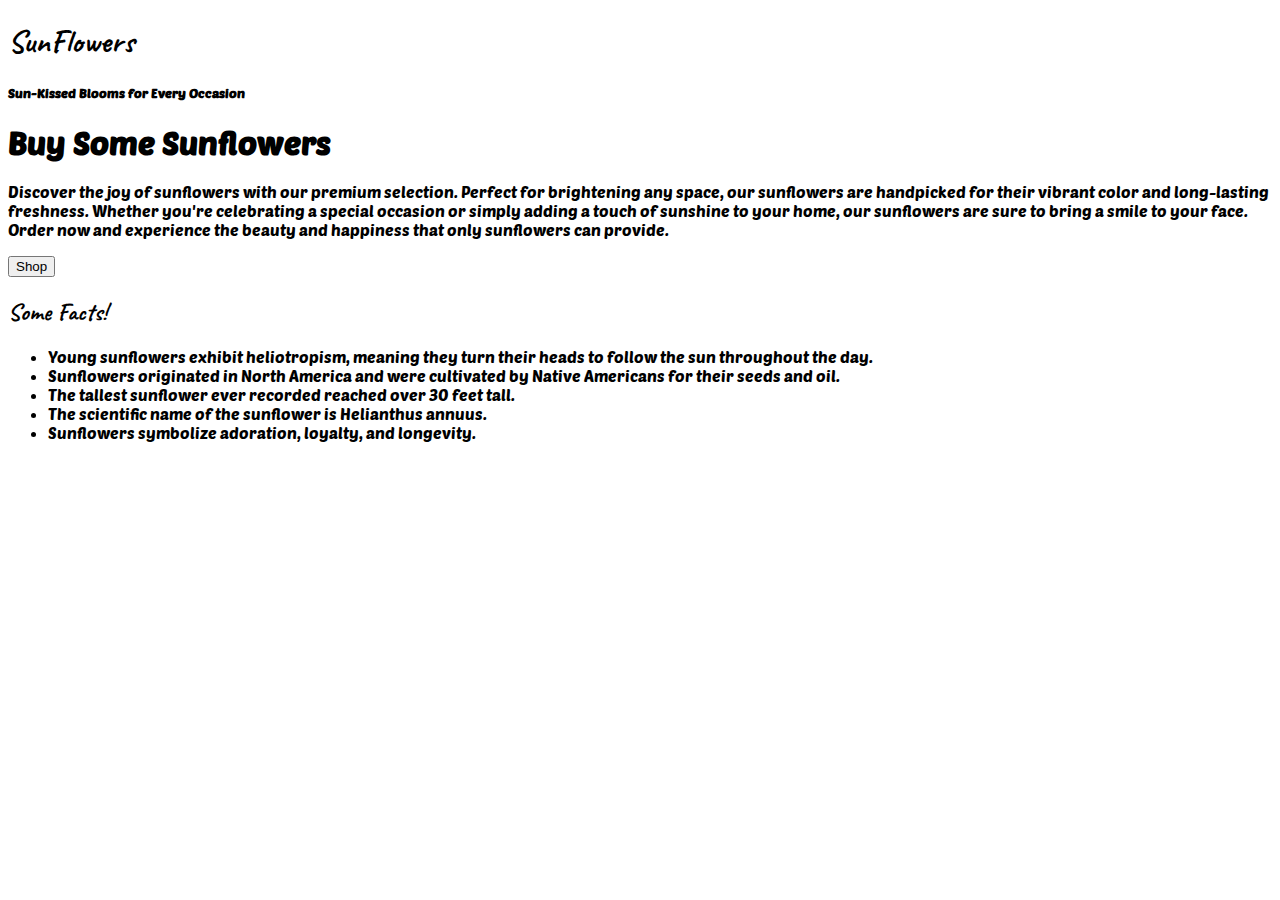
==== src/main/resources/templates/index.html @ 8e5ac53a "init commit" ====
<!doctype html>
<html lang="en" xmlns:th="http://www.thymeleaf.org">
<head>
    <meta charset="UTF-8">
    <meta name="viewport"
          content="width=device-width, user-scalable=no, initial-scale=1.0, maximum-scale=1.0, minimum-scale=1.0">

    <link rel="stylesheet" th:href="@{/css/ext/bootstrap.min.css}">
    <link rel="stylesheet" th:href="@{/css/style.css}">

    <link rel="icon" type="image/x-icon" href="/images/favicon.png">

<!--    caveat font-->
    <link rel="preconnect" href="https://fonts.googleapis.com">
    <link rel="preconnect" href="https://fonts.gstatic.com" crossorigin>
    <link href="https://fonts.googleapis.com/css2?family=Caveat:wght@400..700&display=swap" rel="stylesheet">

<!--    Poetsen One font-->
    <link rel="preconnect" href="https://fonts.googleapis.com">
    <link rel="preconnect" href="https://fonts.gstatic.com" crossorigin>
    <link href="https://fonts.googleapis.com/css2?family=Caveat:wght@400..700&family=Poetsen+One&display=swap" rel="stylesheet">

    <style>
        body {
            font-family: "Poetsen One", sans-serif;
        }
    </style>

    <meta http-equiv="X-UA-Compatible" content="ie=edge">
    <title>SunFLowers</title>
</head>

<body style="background-image: url('/images/sunflower-background.jpg'); background-repeat: no-repeat; background-attachment: fixed; background-size: cover;">
    <header class="mt-4">
        <h1 class="text-center display-1 bold" style="font-family: 'Caveat', fantasy;">SunFlowers</h1>
        <h5 class="text-center">Sun-Kissed Blooms for Every Occasion</h5>
    </header>

    <div class="row">
        <main class="col-10">
            <div class="container pb-4">
                <div class="pb-3 mb-4 border-bottom"></div>

                <div class="px-4 mb-4 rounded-3 shadow-sm" style="background: rgba(255, 255, 255, 0.6);">
                    <div class="container-fluid py-4 mb-3">
                        <h1 class="display-5 fw-bold">Buy Some Sunflowers</h1>
                        <p class="fs-4">Discover the joy of sunflowers with our premium selection. Perfect for brightening any space, our sunflowers are handpicked for their vibrant color and long-lasting freshness. Whether you're celebrating a special occasion or simply adding a touch of sunshine to your home, our sunflowers are sure to bring a smile to your face. Order now and experience the beauty and happiness that only sunflowers can provide.</p>
                        <button class="btn btn-warning btn-lg px-5" type="button">Shop</button>
                    </div>
                </div>

                <div class="row align-items-md-stretch">
                    <div class="col-md-6">
                        <div class="h-100 p-5 text-bg-dark rounded-3">
                            <h2 class="display-3 bold" style="font-family: 'Caveat', fantasy;">Some Facts!</h2>
                            <ul>
                                <li>Young sunflowers exhibit heliotropism, meaning they turn their heads to follow the sun throughout the day.</li>
                                <li>Sunflowers originated in North America and were cultivated by Native Americans for their seeds and oil.</li>
                                <li>The tallest sunflower ever recorded reached over 30 feet tall.</li>
                                <li>The scientific name of the sunflower is Helianthus annuus.</li>
                                <li>Sunflowers symbolize adoration, loyalty, and longevity.</li>
                            </ul>
                        </div>
                    </div>
                    <div class="col-md-6">
                        <div class="h-100 p-5 bg-body-tertiary border rounded-3" style="background-image: url('/images/sunflower.jpg'); background-size: 100% 100%; background-repeat: no-repeat;">
                        </div>
                    </div>
                </div>

                <footer class="pt-3 mt-4 text-body-secondary border-top">
                </footer>
            </div>
        </main>

        <div class="col ad-space mx-auto pe-5">
        </div>
    </div>
</body>
</html>
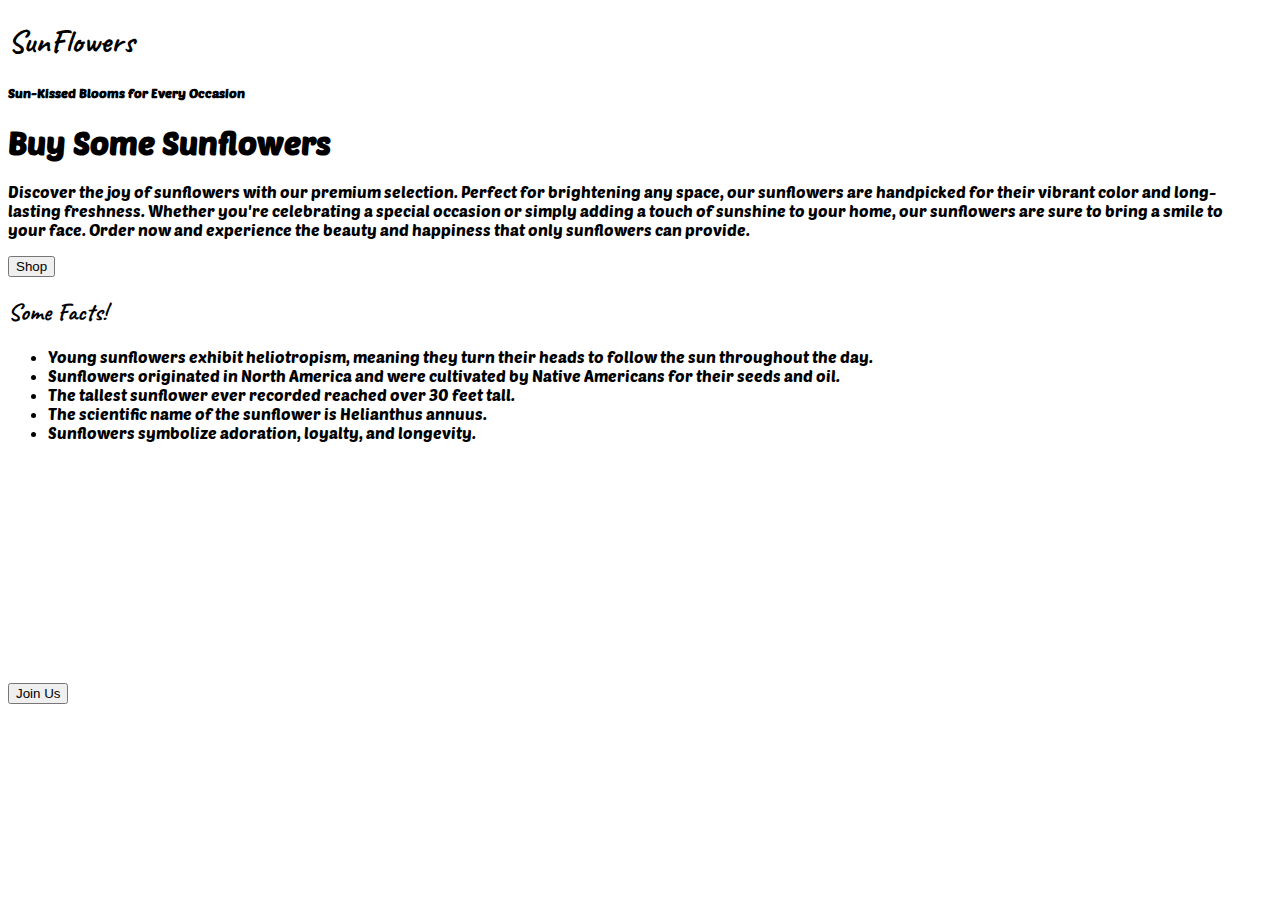
==== commit 1d84ac80: "configure ads" ====
--- a/src/main/resources/templates/index.html
+++ b/src/main/resources/templates/index.html
@@ -20,13 +20,15 @@
     <link rel="preconnect" href="https://fonts.gstatic.com" crossorigin>
     <link href="https://fonts.googleapis.com/css2?family=Caveat:wght@400..700&family=Poetsen+One&display=swap" rel="stylesheet">
 
+    <script th:src="@{/js/main.js}"></script>
+
     <style>
         body {
             font-family: "Poetsen One", sans-serif;
         }
     </style>
 
-    <meta http-equiv="X-UA-Compatible" content="ie=edge">
+    <meta name="viewport" content="width=device-width, initial-scale=1.0">
     <title>SunFLowers</title>
 </head>
 
@@ -36,7 +38,7 @@
         <h5 class="text-center">Sun-Kissed Blooms for Every Occasion</h5>
     </header>
 
-    <div class="row">
+    <div class="row" style="width:97%;">
         <main class="col-10">
             <div class="container pb-4">
                 <div class="pb-3 mb-4 border-bottom"></div>
@@ -63,7 +65,8 @@
                         </div>
                     </div>
                     <div class="col-md-6">
-                        <div class="h-100 p-5 bg-body-tertiary border rounded-3" style="background-image: url('/images/sunflower.jpg'); background-size: 100% 100%; background-repeat: no-repeat;">
+                        <div class="h-100 p-5 bg-body-tertiary border rounded-3 text-center" style="background-image: url('/images/sunflower.jpg'); background-size: 100% 100%; background-repeat: no-repeat;">
+                            <button class="btn btn-outline-warning px-5" style="margin-top: 25vh;">Join Us</button>
                         </div>
                     </div>
                 </div>
@@ -73,7 +76,10 @@
             </div>
         </main>
 
-        <div class="col ad-space mx-auto pe-5">
+        <div class="col-2 ad-space mx-auto py-5">
+            <a class="anchorElement">
+                <img class="advertIMG" style="width: 100%; height: 100%">
+            </a>
         </div>
     </div>
 </body>
